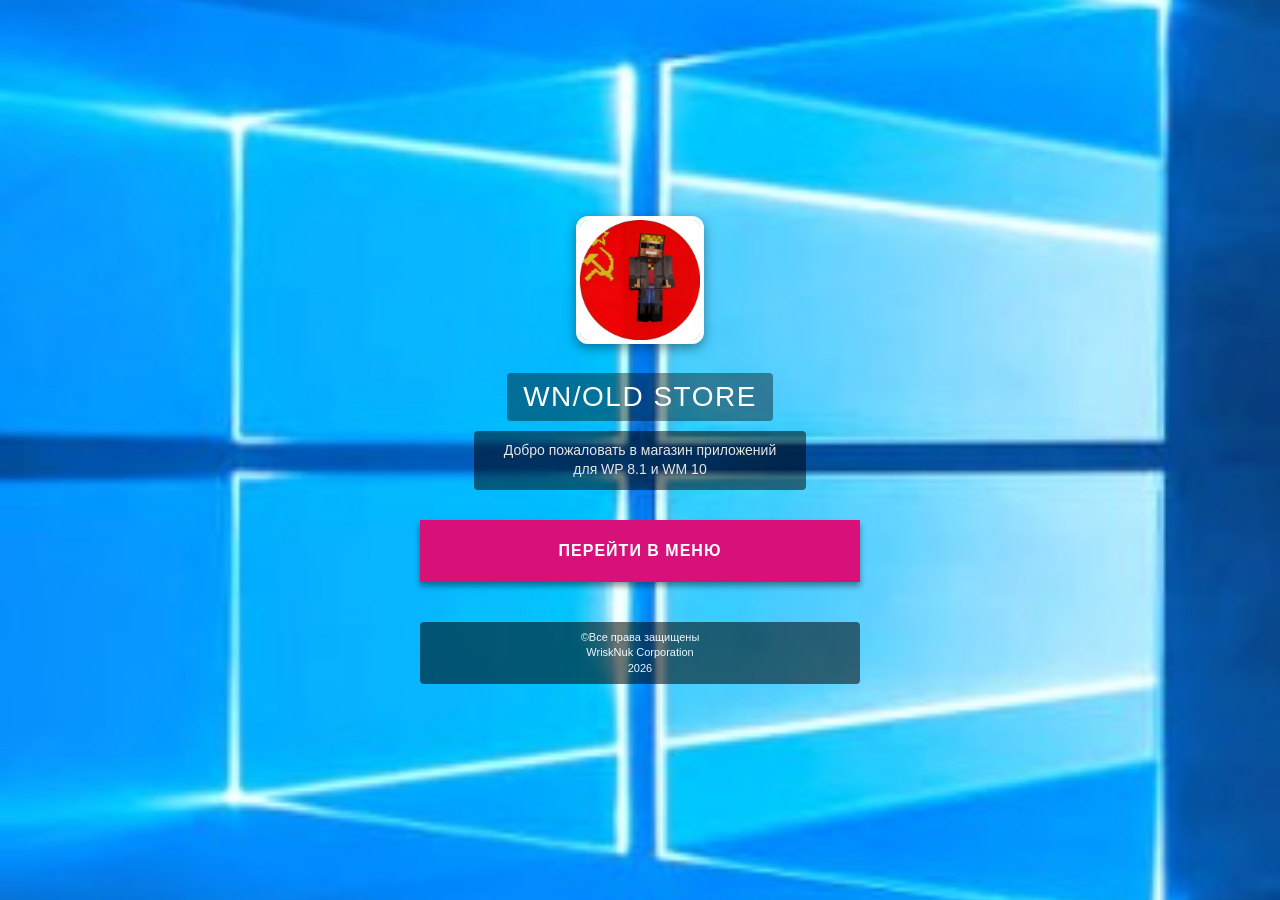
==== index.html @ e1ecfe65 "Update index.html" ====
<!DOCTYPE html>
<html lang="ru">
<head>
    <meta charset="UTF-8">
    <meta name="viewport" content="width=device-width, initial-scale=1.0, maximum-scale=1.0, user-scalable=no">
    <title>WN/OLD STORE — Добро пожаловать</title>
    <link rel="icon" type="image/png" href="avatar.png">
    <link rel="apple-touch-icon" href="avatar.png">
    <link rel="manifest" href="manifest.json">
    
    <style>
        body { 
            background-color: #0055a4;
            background-image: url('wp_bg.jpg'); 
            background-size: cover; 
            background-position: center; 
            background-attachment: fixed;
            color: #ffffff; 
            font-family: 'Segoe WP', 'Segoe UI', 'Segoe UI Symbol', sans-serif; 
            margin: 0;
            padding: 0;
            height: 100vh;
            display: flex;
            flex-direction: column;
            align-items: center;
            justify-content: center;
            box-sizing: border-box;
            overflow: hidden;
        }

        .content-wrap {
            width: 100%;
            max-width: 480px;
            text-align: center;
            padding: 40px 20px;
            box-sizing: border-box;
        }
        
        .avatar-wrapper {
            margin-bottom: 25px;
            display: inline-block;
        }

        .welcome-avatar {
            width: 120px; 
            height: 120px;
            border-radius: 12px;
            object-fit: cover;
            border: 4px solid #ffffff;
            box-shadow: 0 4px 12px rgba(0,0,0,0.4);
        }

        .header-group {
            margin-bottom: 30px;
        }

        .welcome-title {
            color: #ffffff; 
            font-size: 28px;
            font-weight: 300;
            margin: 0 0 10px 0;
            letter-spacing: 1.5px;
            text-transform: uppercase;
            background-color: rgba(0, 0, 0, 0.4);
            padding: 8px 16px;
            border-radius: 4px;
            display: inline-block;
        }

        .welcome-text {
            color: #e6e6e6;
            font-size: 14px;
            line-height: 1.4;
            margin: 0;
            max-width: 300px;
            margin: 0 auto;
            background-color: rgba(0, 0, 0, 0.5);
            padding: 10px 16px;
            border-radius: 4px;
        }

        .enter-btn {
            display: block;
            width: 100%;
            background-color: #d8107a;
            color: #ffffff;
            border: none;
            padding: 22px 0;
            font-size: 16px;
            font-weight: 600;
            cursor: pointer;
            text-decoration: none;
            text-transform: uppercase;
            letter-spacing: 1px;
            box-shadow: 0 4px 6px rgba(0,0,0,0.4); 
            transition: background-color 0.1s ease, transform 0.1s ease;
        }
        
        .enter-btn:active {
            background-color: #a00c5a;
            transform: scale(0.98);
        }

        .welcome-footer {
            margin-top: 40px;
            color: #ffffff; /* Белый цвет вместо серого для лучшей видимости */
            font-size: 11px;
            text-align: center;
            line-height: 1.4;
            opacity: 0.9;
            /* Полупрозрачная плашка под футером, чтобы текст читался на любом фоне */
            background-color: rgba(0, 0, 0, 0.6);
            padding: 8px 16px;
            border-radius: 4px;
            display: inline-block;
            width: 100%;
            box-sizing: border-box;
        }
    </style>
</head>
<body>

    <div class="content-wrap">
        <div class="avatar-wrapper">
            <img src="avatar.png" alt="Logo Large" class="welcome-avatar" onerror="this.style.display='none'">
        </div>

        <div class="header-group">
            <h1 class="welcome-title">WN/OLD STORE</h1>
            <p class="welcome-text">Добро пожаловать в магазин приложений для WP 8.1 и WM 10</p>
        </div>

        <a href="menu.html" class="enter-btn">Перейти в меню</a>

        <div class="welcome-footer">
            ©Все права защищены<br>
            WriskNuk Corporation<br>
            2026
        </div>
    </div>

    <script>
        if ('serviceWorker' in navigator) {
            window.addEventListener('load', function() {
                navigator.serviceWorker.register('sw.js').then(function(registration) {
                    console.log('ServiceWorker успешно зарегистрирован');
                }, function(err) {
                    console.log('Ошибка регистрации ServiceWorker: ', err);
                });
            });
        }
    </script>

</body>
</html>
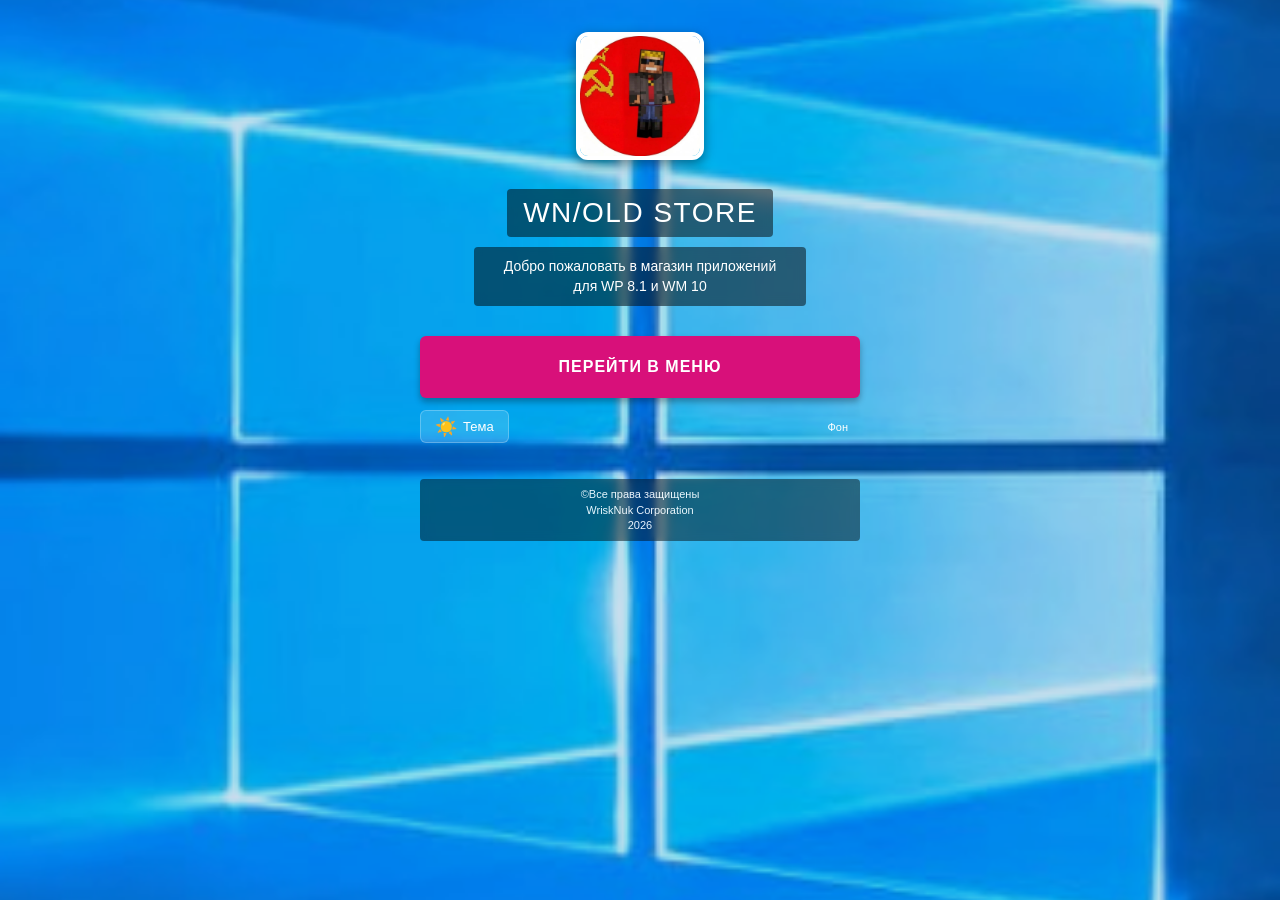
==== commit 8ed24fbe: "Update index.html" ====
--- a/index.html
+++ b/index.html
@@ -9,31 +9,62 @@
     <link rel="manifest" href="manifest.json">
     
     <style>
+        :root {
+            --bg-color: #0055a4;
+            --text-color: #ffffff;
+            --accent-btn: #d8107a;
+            --accent-btn-hover: #a00c5a;
+            --panel-bg: rgba(0, 0, 0, 0.5);
+            --panel-border: rgba(255, 255, 255, 0.2);
+        }
+
+        [data-theme="light"] {
+            --bg-color: #f0f4f8;
+            --text-color: #1a1a1d;
+            --accent-btn: #b00060;
+            --accent-btn-hover: #850048;
+            --panel-bg: rgba(255, 255, 255, 0.7);
+            --panel-border: rgba(0, 0, 0, 0.15);
+        }
+
         body { 
-            background-color: #0055a4;
+            background-color: var(--bg-color);
+            color: var(--text-color); 
+            font-family: 'Segoe WP', 'Segoe UI', 'Segoe UI Symbol', sans-serif; 
+            margin: 0;
+            padding: 0;
+            min-height: 100vh;
+            display: flex;
+            flex-direction: column;
+            align-items: center;
+            box-sizing: border-box;
+            overflow-x: hidden;
+            transition: background-color 0.3s ease;
+        }
+
+        /* Опционально: фон-картинка только если она реально есть */
+        .page-bg-image {
+            position: fixed;
+            top: 0; left: 0; right: 0; bottom: 0;
+            z-index: -1;
             background-image: url('wp_bg.jpg'); 
             background-size: cover; 
             background-position: center; 
             background-attachment: fixed;
-            color: #ffffff; 
-            font-family: 'Segoe WP', 'Segoe UI', 'Segoe UI Symbol', sans-serif; 
-            margin: 0;
-            padding: 0;
-            height: 100vh;
-            display: flex;
-            flex-direction: column;
-            align-items: center;
-            justify-content: center;
-            box-sizing: border-box;
-            overflow: hidden;
+            opacity: 0.8;
+        }
+        [data-theme="light"] .page-bg-image {
+            opacity: 0.6;
         }
 
         .content-wrap {
             width: 100%;
             max-width: 480px;
             text-align: center;
-            padding: 40px 20px;
+            padding: 32px 20px;
             box-sizing: border-box;
+            position: relative;
+            z-index: 1;
         }
         
         .avatar-wrapper {
@@ -46,7 +77,7 @@
             height: 120px;
             border-radius: 12px;
             object-fit: cover;
-            border: 4px solid #ffffff;
+            border: 4px solid var(--text-color);
             box-shadow: 0 4px 12px rgba(0,0,0,0.4);
         }
 
@@ -55,34 +86,36 @@
         }
 
         .welcome-title {
-            color: #ffffff; 
+            color: var(--text-color); 
             font-size: 28px;
             font-weight: 300;
             margin: 0 0 10px 0;
             letter-spacing: 1.5px;
             text-transform: uppercase;
-            background-color: rgba(0, 0, 0, 0.4);
+            background-color: var(--panel-bg);
             padding: 8px 16px;
             border-radius: 4px;
             display: inline-block;
+            backdrop-filter: blur(4px);
         }
 
         .welcome-text {
-            color: #e6e6e6;
+            color: rgba(var(--text-color), 0.9);
             font-size: 14px;
             line-height: 1.4;
             margin: 0;
             max-width: 300px;
             margin: 0 auto;
-            background-color: rgba(0, 0, 0, 0.5);
+            background-color: var(--panel-bg);
             padding: 10px 16px;
             border-radius: 4px;
+            backdrop-filter: blur(4px);
         }
 
         .enter-btn {
             display: block;
             width: 100%;
-            background-color: #d8107a;
+            background-color: var(--accent-btn);
             color: #ffffff;
             border: none;
             padding: 22px 0;
@@ -92,33 +125,97 @@
             text-decoration: none;
             text-transform: uppercase;
             letter-spacing: 1px;
-            box-shadow: 0 4px 6px rgba(0,0,0,0.4); 
-            transition: background-color 0.1s ease, transform 0.1s ease;
+            box-shadow: 0 4px 6px rgba(0,0,0,0.3); 
+            transition: background-color 0.1s ease, transform 0.1s ease, box-shadow 0.1s ease;
+            border-radius: 6px;
         }
         
         .enter-btn:active {
-            background-color: #a00c5a;
+            background-color: var(--accent-btn-hover);
             transform: scale(0.98);
+            box-shadow: 0 2px 4px rgba(0,0,0,0.3);
+        }
+
+        .controls-row {
+            display: flex;
+            justify-content: space-between;
+            align-items: center;
+            gap: 12px;
+            margin-top: 12px;
+            flex-wrap: wrap;
+        }
+
+        .theme-toggle-btn {
+            display: flex;
+            align-items: center;
+            gap: 6px;
+            background: rgba(255,255,255,0.15);
+            border: 1px solid rgba(255,255,255,0.25);
+            color: var(--text-color);
+            padding: 8px 14px;
+            cursor: pointer;
+            font-size: 13px;
+            border-radius: 6px;
+            transition: all 0.2s ease;
+        }
+        .theme-toggle-btn:hover {
+            background: rgba(255,255,255,0.25);
+            border-color: rgba(255,255,255,0.4);
+        }
+        [data-theme="light"] .theme-toggle-btn {
+            background: rgba(0,0,0,0.1);
+            border-color: rgba(0,0,0,0.2);
+        }
+        [data-theme="light"] .theme-toggle-btn:hover {
+            background: rgba(0,0,0,0.15);
+        }
+        .icon-box {
+            font-size: 18px;
+            line-height: 0;
+        }
+
+        .bg-toggle-btn {
+            display: flex;
+            align-items: center;
+            gap: 6px;
+            background: transparent;
+            border: 1px solid rgba(var(--text-color), 0.3);
+            color: var(--text-color);
+            padding: 6px 12px;
+            cursor: pointer;
+            font-size: 11px;
+            border-radius: 6px;
+            transition: all 0.2s ease;
+        }
+        .bg-toggle-btn:hover {
+            border-color: rgba(var(--text-color), 0.6);
+            background: rgba(var(--text-color), 0.08);
+        }
+        [data-theme="light"] .bg-toggle-btn:hover {
+            background: rgba(0,0,0,0.06);
         }
 
         .welcome-footer {
-            margin-top: 40px;
-            color: #ffffff; /* Белый цвет вместо серого для лучшей видимости */
+            margin-top: 36px;
+            color: var(--text-color);
             font-size: 11px;
             text-align: center;
             line-height: 1.4;
             opacity: 0.9;
-            /* Полупрозрачная плашка под футером, чтобы текст читался на любом фоне */
-            background-color: rgba(0, 0, 0, 0.6);
+            background-color: var(--panel-bg);
             padding: 8px 16px;
             border-radius: 4px;
             display: inline-block;
             width: 100%;
             box-sizing: border-box;
+            backdrop-filter: blur(4px);
         }
     </style>
 </head>
 <body>
+
+    <!-- Фон-картинка вынесен в отдельный блок, чтобы его можно было скрыть -->
+    <div class="page-bg-image"></div>
 
     <div class="content-wrap">
         <div class="avatar-wrapper">
@@ -131,6 +228,17 @@
         </div>
 
         <a href="menu.html" class="enter-btn">Перейти в меню</a>
+
+        <!-- Панель управления: тема и фон -->
+        <div class="controls-row">
+            <button class="theme-toggle-btn" id="themeToggle">
+                <span class="icon-box" id="themeIcon">🌙</span>
+                <span>Тема</span>
+            </button>
+            <button class="bg-toggle-btn" id="bgToggle">
+                <span>Фон</span>
+            </button>
+        </div>
 
         <div class="welcome-footer">
             ©Все права защищены<br>
@@ -140,6 +248,52 @@
     </div>
 
     <script>
+        // Инициализация темы
+        const currentTheme = localStorage.getItem('theme') || 'dark';
+        document.documentElement.setAttribute('data-theme', currentTheme);
+
+        const toggleBtn = document.getElementById('themeToggle');
+        const themeIcon = document.getElementById('themeIcon');
+        const bgToggle = document.getElementById('bgToggle');
+        const pageBg = document.querySelector('.page-bg-image');
+
+        function updateThemeButton() {
+            const isDark = document.documentElement.getAttribute('data-theme') === 'dark';
+            themeIcon.textContent = isDark ? '☀️' : '🌙';
+        }
+        updateThemeButton();
+
+        if (toggleBtn) {
+            toggleBtn.addEventListener('click', () => {
+                let theme = document.documentElement.getAttribute('data-theme');
+                let newTheme = theme === 'dark' ? 'light' : 'dark';
+                document.documentElement.setAttribute('data-theme', newTheme);
+                localStorage.setItem('theme', newTheme);
+                updateThemeButton();
+            });
+        }
+
+        // Переключатель фона
+        if (bgToggle && pageBg) {
+            let bgEnabled = localStorage.getItem('bgEnabled') !== 'false';
+            if (!bgEnabled) {
+                pageBg.style.opacity = '0';
+                bgToggle.innerHTML = '<span>Показать фон</span>';
+            }
+
+            bgToggle.addEventListener('click', () => {
+                bgEnabled = !bgEnabled;
+                localStorage.setItem('bgEnabled', bgEnabled);
+                if (bgEnabled) {
+                    pageBg.style.opacity = '0.8';
+                    bgToggle.innerHTML = '<span>Скрыть фон</span>';
+                } else {
+                    pageBg.style.opacity = '0';
+                    bgToggle.innerHTML = '<span>Показать фон</span>';
+                }
+            });
+        }
+
         if ('serviceWorker' in navigator) {
             window.addEventListener('load', function() {
                 navigator.serviceWorker.register('sw.js').then(function(registration) {
@@ -150,6 +304,5 @@
             });
         }
     </script>
-
 </body>
 </html>
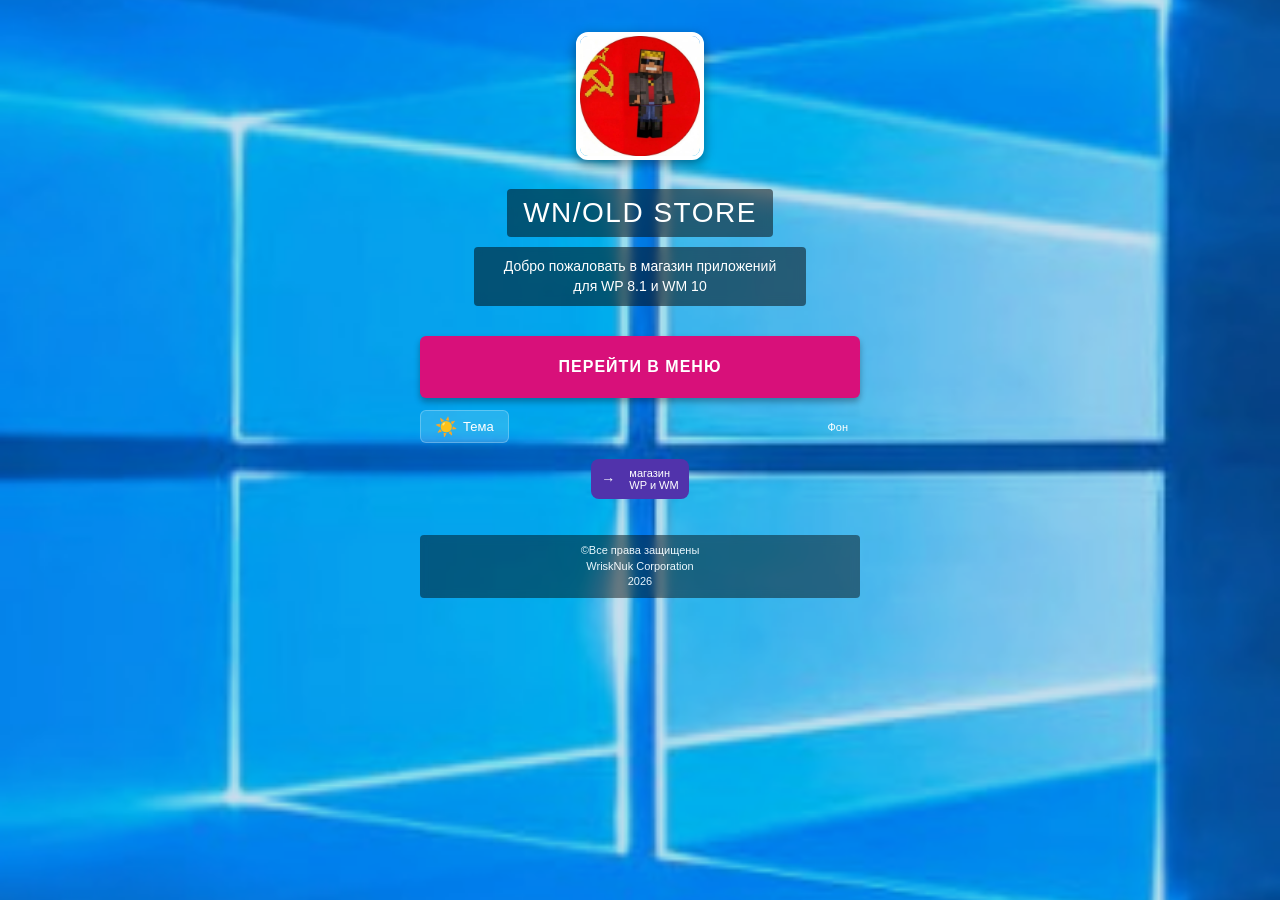
==== commit 73cc0da0: "Update index.html" ====
--- a/index.html
+++ b/index.html
@@ -14,6 +14,7 @@
             --text-color: #ffffff;
             --accent-btn: #d8107a;
             --accent-btn-hover: #a00c5a;
+            --win-purple: #5133ab;
             --panel-bg: rgba(0, 0, 0, 0.5);
             --panel-border: rgba(255, 255, 255, 0.2);
         }
@@ -23,6 +24,7 @@
             --text-color: #1a1a1d;
             --accent-btn: #b00060;
             --accent-btn-hover: #850048;
+            --win-purple: #6b44c7;
             --panel-bg: rgba(255, 255, 255, 0.7);
             --panel-border: rgba(0, 0, 0, 0.15);
         }
@@ -42,7 +44,6 @@
             transition: background-color 0.3s ease;
         }
 
-        /* Опционально: фон-картинка только если она реально есть */
         .page-bg-image {
             position: fixed;
             top: 0; left: 0; right: 0; bottom: 0;
@@ -112,6 +113,7 @@
             backdrop-filter: blur(4px);
         }
 
+        /* Большая кнопка «Перейти в меню» */
         .enter-btn {
             display: block;
             width: 100%;
@@ -126,16 +128,16 @@
             text-transform: uppercase;
             letter-spacing: 1px;
             box-shadow: 0 4px 6px rgba(0,0,0,0.3); 
-            transition: background-color 0.1s ease, transform 0.1s ease, box-shadow 0.1s ease;
+            transition: all 0.1s ease;
             border-radius: 6px;
         }
-        
         .enter-btn:active {
             background-color: var(--accent-btn-hover);
             transform: scale(0.98);
             box-shadow: 0 2px 4px rgba(0,0,0,0.3);
         }
 
+        /* Панель управления (тема + фон) */
         .controls-row {
             display: flex;
             justify-content: space-between;
@@ -193,6 +195,46 @@
         }
         [data-theme="light"] .bg-toggle-btn:hover {
             background: rgba(0,0,0,0.06);
+        }
+
+        /* МАЛЕНЬКАЯ КНОПКА МАГАЗИНА — как ты просил: маленькая, стрелочка, текст столбиком */
+        .mini-shop-btn {
+            display: inline-flex;
+            align-items: center;
+            justify-content: center;
+            background: var(--win-purple);
+            color: white;
+            border: none;
+            padding: 8px 10px;
+            border-radius: 8px;
+            font-size: 12px;
+            font-weight: 500;
+            cursor: pointer;
+            text-decoration: none;
+            transition: transform 0.1s ease, background-color 0.2s ease;
+            white-space: nowrap;
+            margin-top: 16px;
+        }
+        .mini-shop-btn:active {
+            transform: scale(0.96);
+        }
+        .mini-shop-btn:hover {
+            background: #6a46d0;
+        }
+        .shop-label {
+            display: block;
+            line-height: 1.1;
+            text-align: left;
+            margin-left: 8px;
+        }
+        .shop-line {
+            display: block;
+            font-size: 11px;
+        }
+        .shop-arrow {
+            font-size: 14px;
+            margin-right: 6px;
+            display: block;
         }
 
         .welcome-footer {
@@ -214,7 +256,6 @@
 </head>
 <body>
 
-    <!-- Фон-картинка вынесен в отдельный блок, чтобы его можно было скрыть -->
     <div class="page-bg-image"></div>
 
     <div class="content-wrap">
@@ -239,6 +280,15 @@
                 <span>Фон</span>
             </button>
         </div>
+
+        <!-- Маленькая кнопка магазина: стрелочка + текст столбиком -->
+        <a href="https://wrisknuk.github.io/wrisknuk_store/" class="mini-shop-btn" target="_blank">
+            <span class="shop-arrow">→</span>
+            <span class="shop-label">
+                <span class="shop-line">магазин</span>
+                <span class="shop-line">WP и WM</span>
+            </span>
+        </a>
 
         <div class="welcome-footer">
             ©Все права защищены<br>
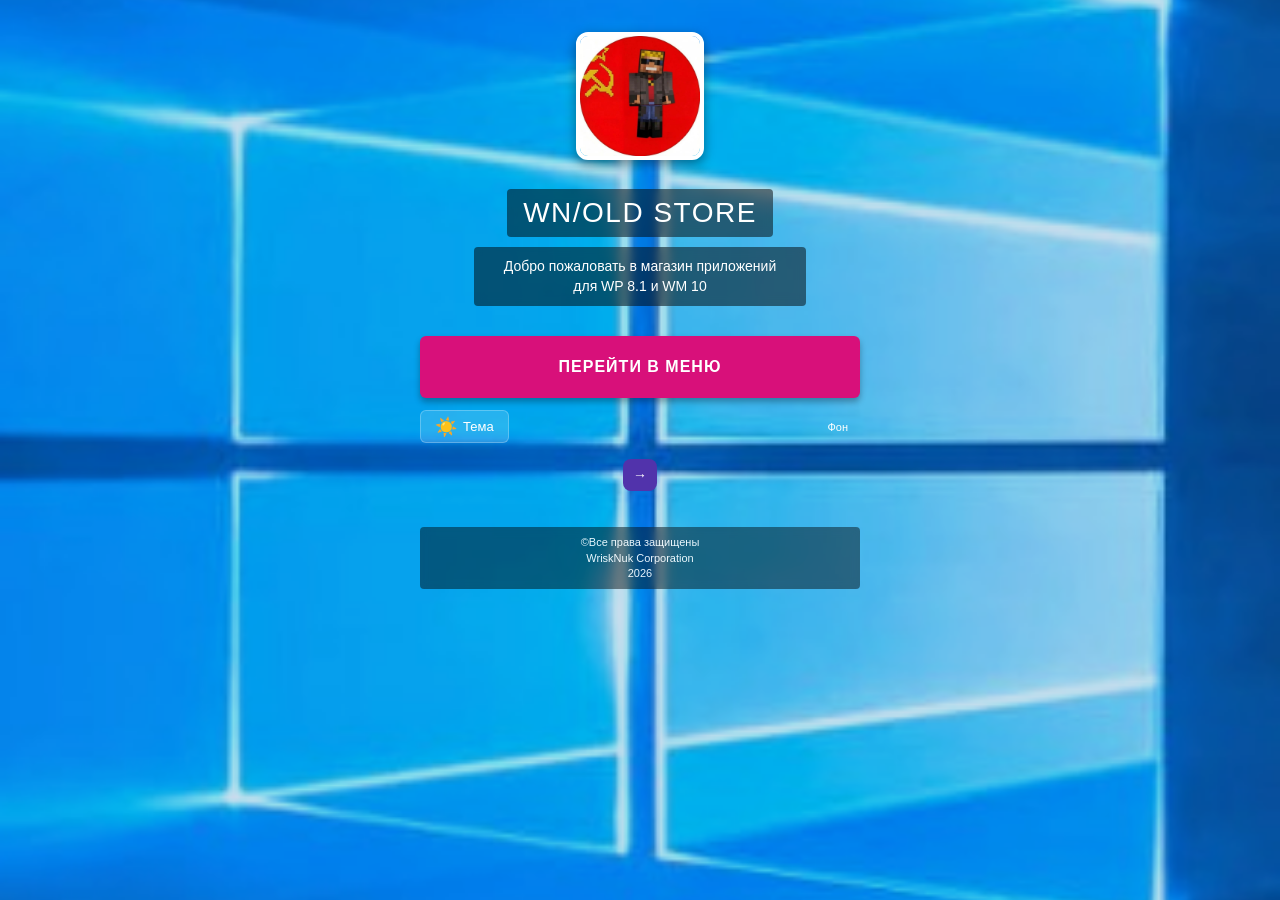
==== commit 3913a418: "Update index.html" ====
--- a/index.html
+++ b/index.html
@@ -113,7 +113,6 @@
             backdrop-filter: blur(4px);
         }
 
-        /* Большая кнопка «Перейти в меню» */
         .enter-btn {
             display: block;
             width: 100%;
@@ -137,7 +136,6 @@
             box-shadow: 0 2px 4px rgba(0,0,0,0.3);
         }
 
-        /* Панель управления (тема + фон) */
         .controls-row {
             display: flex;
             justify-content: space-between;
@@ -197,7 +195,7 @@
             background: rgba(0,0,0,0.06);
         }
 
-        /* МАЛЕНЬКАЯ КНОПКА МАГАЗИНА — как ты просил: маленькая, стрелочка, текст столбиком */
+        /* Кнопка магазина: только стрелочка, по центру */
         .mini-shop-btn {
             display: inline-flex;
             align-items: center;
@@ -213,7 +211,8 @@
             text-decoration: none;
             transition: transform 0.1s ease, background-color 0.2s ease;
             white-space: nowrap;
-            margin-top: 16px;
+            /* Центрирование: auto по бокам + небольшой отступ сверху */
+            margin: 16px auto 0; 
         }
         .mini-shop-btn:active {
             transform: scale(0.96);
@@ -221,19 +220,8 @@
         .mini-shop-btn:hover {
             background: #6a46d0;
         }
-        .shop-label {
-            display: block;
-            line-height: 1.1;
-            text-align: left;
-            margin-left: 8px;
-        }
-        .shop-line {
-            display: block;
-            font-size: 11px;
-        }
         .shop-arrow {
             font-size: 14px;
-            margin-right: 6px;
             display: block;
         }
 
@@ -270,7 +258,6 @@
 
         <a href="menu.html" class="enter-btn">Перейти в меню</a>
 
-        <!-- Панель управления: тема и фон -->
         <div class="controls-row">
             <button class="theme-toggle-btn" id="themeToggle">
                 <span class="icon-box" id="themeIcon">🌙</span>
@@ -281,13 +268,9 @@
             </button>
         </div>
 
-        <!-- Маленькая кнопка магазина: стрелочка + текст столбиком -->
+        <!-- Кнопка: только стрелочка, текст убран, центрирована -->
         <a href="https://wrisknuk.github.io/wrisknuk_store/" class="mini-shop-btn" target="_blank">
             <span class="shop-arrow">→</span>
-            <span class="shop-label">
-                <span class="shop-line">магазин</span>
-                <span class="shop-line">WP и WM</span>
-            </span>
         </a>
 
         <div class="welcome-footer">
@@ -298,7 +281,6 @@
     </div>
 
     <script>
-        // Инициализация темы
         const currentTheme = localStorage.getItem('theme') || 'dark';
         document.documentElement.setAttribute('data-theme', currentTheme);
 
@@ -323,7 +305,6 @@
             });
         }
 
-        // Переключатель фона
         if (bgToggle && pageBg) {
             let bgEnabled = localStorage.getItem('bgEnabled') !== 'false';
             if (!bgEnabled) {
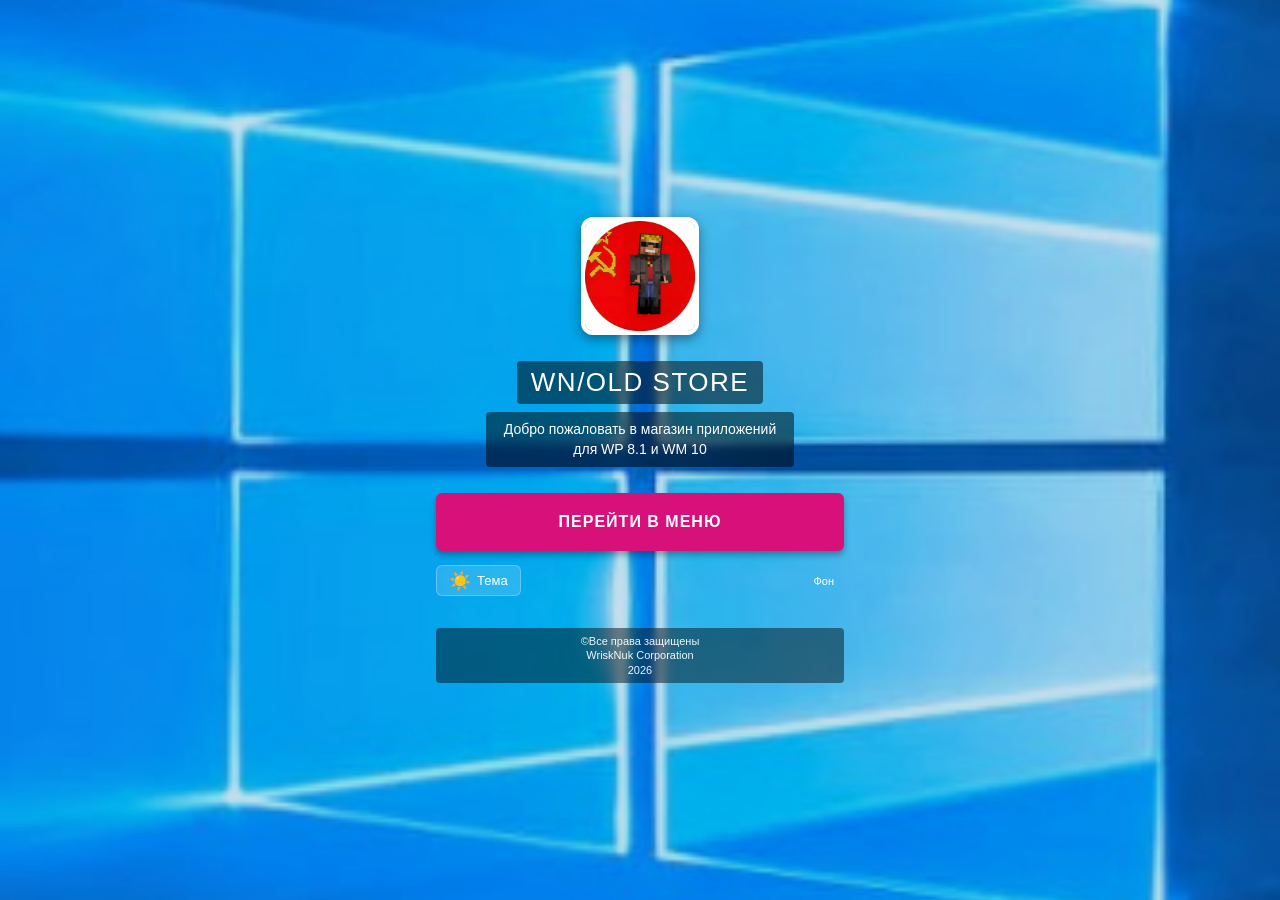
==== commit 388509b3: "Update index.html" ====
--- a/index.html
+++ b/index.html
@@ -14,7 +14,6 @@
             --text-color: #ffffff;
             --accent-btn: #d8107a;
             --accent-btn-hover: #a00c5a;
-            --win-purple: #5133ab;
             --panel-bg: rgba(0, 0, 0, 0.5);
             --panel-border: rgba(255, 255, 255, 0.2);
         }
@@ -24,7 +23,6 @@
             --text-color: #1a1a1d;
             --accent-btn: #b00060;
             --accent-btn-hover: #850048;
-            --win-purple: #6b44c7;
             --panel-bg: rgba(255, 255, 255, 0.7);
             --panel-border: rgba(0, 0, 0, 0.15);
         }
@@ -39,6 +37,7 @@
             display: flex;
             flex-direction: column;
             align-items: center;
+            justify-content: center; /* центрирует по вертикали, если контента мало */
             box-sizing: border-box;
             overflow-x: hidden;
             transition: background-color 0.3s ease;
@@ -60,22 +59,22 @@
 
         .content-wrap {
             width: 100%;
-            max-width: 480px;
+            max-width: 440px; /* чуть уже, чтобы было ближе к центру */
             text-align: center;
-            padding: 32px 20px;
+            padding: 28px 16px; /* уменьшенные боковые отступы */
             box-sizing: border-box;
             position: relative;
             z-index: 1;
         }
         
         .avatar-wrapper {
-            margin-bottom: 25px;
+            margin-bottom: 22px;
             display: inline-block;
         }
 
         .welcome-avatar {
-            width: 120px; 
-            height: 120px;
+            width: 110px; 
+            height: 110px;
             border-radius: 12px;
             object-fit: cover;
             border: 4px solid var(--text-color);
@@ -83,18 +82,18 @@
         }
 
         .header-group {
-            margin-bottom: 30px;
+            margin-bottom: 26px;
         }
 
         .welcome-title {
             color: var(--text-color); 
-            font-size: 28px;
+            font-size: 26px;
             font-weight: 300;
-            margin: 0 0 10px 0;
+            margin: 0 0 8px 0;
             letter-spacing: 1.5px;
             text-transform: uppercase;
             background-color: var(--panel-bg);
-            padding: 8px 16px;
+            padding: 6px 14px;
             border-radius: 4px;
             display: inline-block;
             backdrop-filter: blur(4px);
@@ -105,10 +104,10 @@
             font-size: 14px;
             line-height: 1.4;
             margin: 0;
-            max-width: 300px;
+            max-width: 280px;
             margin: 0 auto;
             background-color: var(--panel-bg);
-            padding: 10px 16px;
+            padding: 8px 14px;
             border-radius: 4px;
             backdrop-filter: blur(4px);
         }
@@ -119,7 +118,7 @@
             background-color: var(--accent-btn);
             color: #ffffff;
             border: none;
-            padding: 22px 0;
+            padding: 20px 0;
             font-size: 16px;
             font-weight: 600;
             cursor: pointer;
@@ -140,8 +139,8 @@
             display: flex;
             justify-content: space-between;
             align-items: center;
-            gap: 12px;
-            margin-top: 12px;
+            gap: 10px;
+            margin-top: 14px;
             flex-wrap: wrap;
         }
 
@@ -152,7 +151,7 @@
             background: rgba(255,255,255,0.15);
             border: 1px solid rgba(255,255,255,0.25);
             color: var(--text-color);
-            padding: 8px 14px;
+            padding: 7px 12px;
             cursor: pointer;
             font-size: 13px;
             border-radius: 6px;
@@ -181,7 +180,7 @@
             background: transparent;
             border: 1px solid rgba(var(--text-color), 0.3);
             color: var(--text-color);
-            padding: 6px 12px;
+            padding: 5px 10px;
             cursor: pointer;
             font-size: 11px;
             border-radius: 6px;
@@ -195,45 +194,15 @@
             background: rgba(0,0,0,0.06);
         }
 
-        /* Кнопка магазина: только стрелочка, по центру */
-        .mini-shop-btn {
-            display: inline-flex;
-            align-items: center;
-            justify-content: center;
-            background: var(--win-purple);
-            color: white;
-            border: none;
-            padding: 8px 10px;
-            border-radius: 8px;
-            font-size: 12px;
-            font-weight: 500;
-            cursor: pointer;
-            text-decoration: none;
-            transition: transform 0.1s ease, background-color 0.2s ease;
-            white-space: nowrap;
-            /* Центрирование: auto по бокам + небольшой отступ сверху */
-            margin: 16px auto 0; 
-        }
-        .mini-shop-btn:active {
-            transform: scale(0.96);
-        }
-        .mini-shop-btn:hover {
-            background: #6a46d0;
-        }
-        .shop-arrow {
-            font-size: 14px;
-            display: block;
-        }
-
         .welcome-footer {
-            margin-top: 36px;
+            margin-top: 32px;
             color: var(--text-color);
             font-size: 11px;
             text-align: center;
-            line-height: 1.4;
+            line-height: 1.3;
             opacity: 0.9;
             background-color: var(--panel-bg);
-            padding: 8px 16px;
+            padding: 6px 14px;
             border-radius: 4px;
             display: inline-block;
             width: 100%;
@@ -267,11 +236,6 @@
                 <span>Фон</span>
             </button>
         </div>
-
-        <!-- Кнопка: только стрелочка, текст убран, центрирована -->
-        <a href="https://wrisknuk.github.io/wrisknuk_store/" class="mini-shop-btn" target="_blank">
-            <span class="shop-arrow">→</span>
-        </a>
 
         <div class="welcome-footer">
             ©Все права защищены<br>
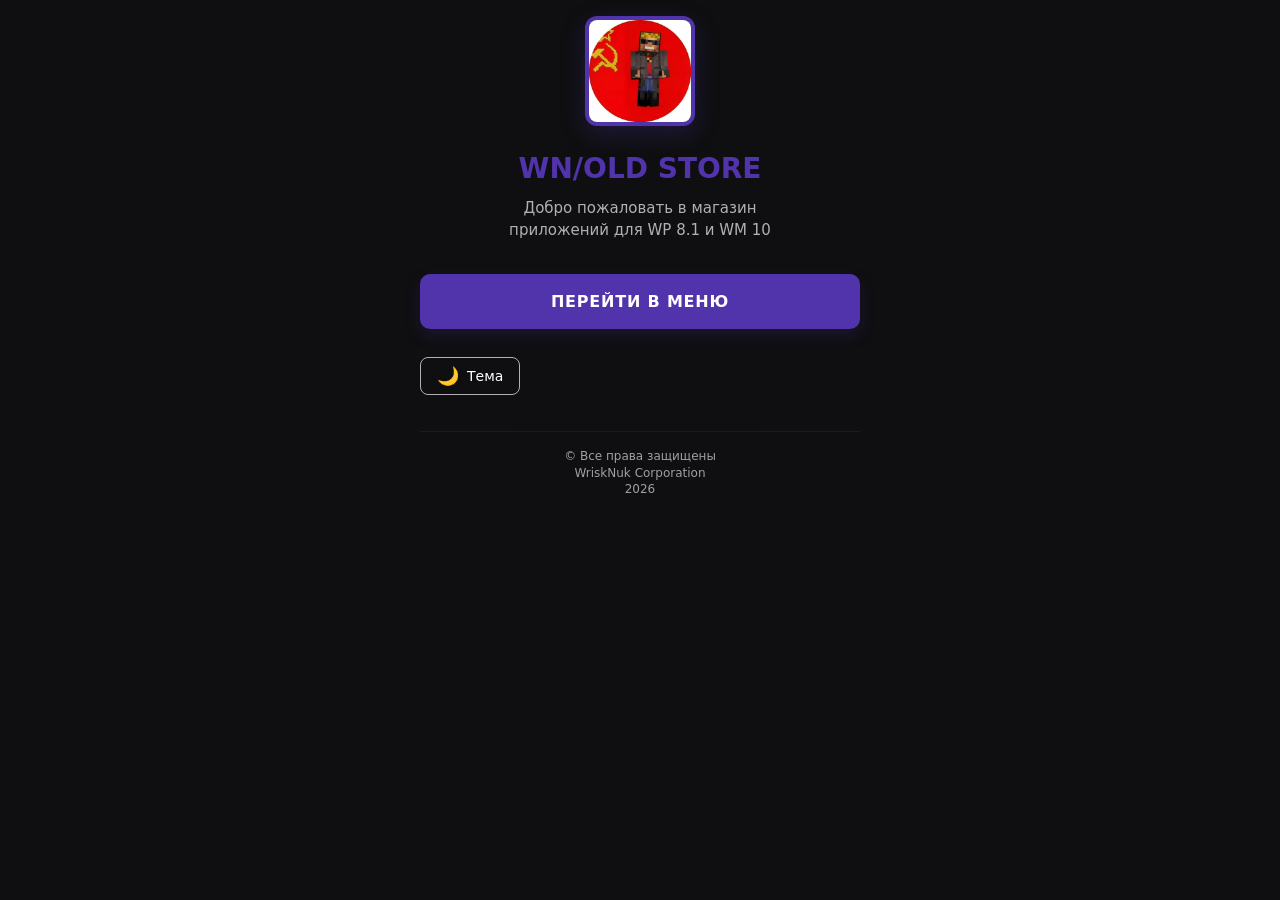
==== commit f6557188: "Update index.html" ====
--- a/index.html
+++ b/index.html
@@ -2,74 +2,49 @@
 <html lang="ru">
 <head>
     <meta charset="UTF-8">
-    <meta name="viewport" content="width=device-width, initial-scale=1.0, maximum-scale=1.0, user-scalable=no">
+    <meta name="viewport" content="width=device-width, initial-scale=1.0">
     <title>WN/OLD STORE — Добро пожаловать</title>
     <link rel="icon" type="image/png" href="avatar.png">
-    <link rel="apple-touch-icon" href="avatar.png">
-    <link rel="manifest" href="manifest.json">
-    
+
     <style>
         :root {
-            --bg-color: #0055a4;
+            --bg-color: #0f0f11;
             --text-color: #ffffff;
-            --accent-btn: #d8107a;
-            --accent-btn-hover: #a00c5a;
-            --panel-bg: rgba(0, 0, 0, 0.5);
-            --panel-border: rgba(255, 255, 255, 0.2);
+            --card-bg: #1a1a1d;
+            --sub-color: #b0b0b5;
+            --win-purple: #5133ab;
+            --hover-purple: #6b4bbf;
+        }
+        [data-theme="light"] {
+            --bg-color: #f5f7fa;
+            --text-color: #111114;
+            --card-bg: #ffffff;
+            --sub-color: #55555a;
+            --win-purple: #42298d;
+            --hover-purple: #583db6;
         }
 
-        [data-theme="light"] {
-            --bg-color: #f0f4f8;
-            --text-color: #1a1a1d;
-            --accent-btn: #b00060;
-            --accent-btn-hover: #850048;
-            --panel-bg: rgba(255, 255, 255, 0.7);
-            --panel-border: rgba(0, 0, 0, 0.15);
-        }
-
+        * { margin: 0; padding: 0; box-sizing: border-box; font-family: system-ui, -apple-system, Segoe UI, Roboto, Helvetica, Arial, sans-serif; }
+        
         body { 
-            background-color: var(--bg-color);
+            background-color: var(--bg-color); 
             color: var(--text-color); 
-            font-family: 'Segoe WP', 'Segoe UI', 'Segoe UI Symbol', sans-serif; 
-            margin: 0;
-            padding: 0;
+            padding: 16px; 
             min-height: 100vh;
             display: flex;
             flex-direction: column;
             align-items: center;
-            justify-content: center; /* центрирует по вертикали, если контента мало */
-            box-sizing: border-box;
-            overflow-x: hidden;
-            transition: background-color 0.3s ease;
+            transition: background 0.3s, color 0.3s; 
         }
 
-        .page-bg-image {
-            position: fixed;
-            top: 0; left: 0; right: 0; bottom: 0;
-            z-index: -1;
-            background-image: url('wp_bg.jpg'); 
-            background-size: cover; 
-            background-position: center; 
-            background-attachment: fixed;
-            opacity: 0.8;
-        }
-        [data-theme="light"] .page-bg-image {
-            opacity: 0.6;
+        .page-container {
+            max-width: 440px;
+            width: 100%;
+            text-align: center;
         }
 
-        .content-wrap {
-            width: 100%;
-            max-width: 440px; /* чуть уже, чтобы было ближе к центру */
-            text-align: center;
-            padding: 28px 16px; /* уменьшенные боковые отступы */
-            box-sizing: border-box;
-            position: relative;
-            z-index: 1;
-        }
-        
         .avatar-wrapper {
-            margin-bottom: 22px;
-            display: inline-block;
+            margin-bottom: 24px;
         }
 
         .welcome-avatar {
@@ -77,62 +52,53 @@
             height: 110px;
             border-radius: 12px;
             object-fit: cover;
-            border: 4px solid var(--text-color);
-            box-shadow: 0 4px 12px rgba(0,0,0,0.4);
+            border: 4px solid var(--win-purple);
+            box-shadow: 0 8px 24px rgba(81, 51, 171, 0.25);
         }
 
         .header-group {
-            margin-bottom: 26px;
+            margin-bottom: 32px;
         }
 
         .welcome-title {
-            color: var(--text-color); 
-            font-size: 26px;
-            font-weight: 300;
-            margin: 0 0 8px 0;
-            letter-spacing: 1.5px;
-            text-transform: uppercase;
-            background-color: var(--panel-bg);
-            padding: 6px 14px;
-            border-radius: 4px;
-            display: inline-block;
-            backdrop-filter: blur(4px);
+            color: var(--win-purple); 
+            font-size: 28px;
+            font-weight: 700;
+            margin: 0 0 12px 0;
+            line-height: 1.1;
         }
 
         .welcome-text {
-            color: rgba(var(--text-color), 0.9);
-            font-size: 14px;
-            line-height: 1.4;
-            margin: 0;
-            max-width: 280px;
+            color: var(--sub-color);
+            font-size: 15px;
+            line-height: 1.5;
+            max-width: 300px;
             margin: 0 auto;
-            background-color: var(--panel-bg);
-            padding: 8px 14px;
-            border-radius: 4px;
-            backdrop-filter: blur(4px);
         }
 
         .enter-btn {
             display: block;
             width: 100%;
-            background-color: var(--accent-btn);
-            color: #ffffff;
-            border: none;
-            padding: 20px 0;
+            background-color: var(--win-purple);
+            color: white;
+            text-decoration: none;
+            padding: 18px 0;
             font-size: 16px;
-            font-weight: 600;
+            font-weight: 700;
             cursor: pointer;
-            text-decoration: none;
             text-transform: uppercase;
-            letter-spacing: 1px;
-            box-shadow: 0 4px 6px rgba(0,0,0,0.3); 
-            transition: all 0.1s ease;
-            border-radius: 6px;
+            letter-spacing: 0.8px;
+            box-shadow: 0 6px 16px rgba(81, 51, 171, 0.2);
+            border-radius: 10px;
+            transition: all 0.2s ease;
+        }
+        .enter-btn:hover {
+            background-color: var(--hover-purple);
+            transform: translateY(-2px);
+            box-shadow: 0 10px 24px rgba(81, 51, 171, 0.3);
         }
         .enter-btn:active {
-            background-color: var(--accent-btn-hover);
             transform: scale(0.98);
-            box-shadow: 0 2px 4px rgba(0,0,0,0.3);
         }
 
         .controls-row {
@@ -140,84 +106,73 @@
             justify-content: space-between;
             align-items: center;
             gap: 10px;
-            margin-top: 14px;
+            margin-top: 28px;
             flex-wrap: wrap;
         }
 
         .theme-toggle-btn {
             display: flex;
             align-items: center;
-            gap: 6px;
-            background: rgba(255,255,255,0.15);
-            border: 1px solid rgba(255,255,255,0.25);
+            gap: 8px;
+            background: transparent;
+            border: 1px solid var(--sub-color);
             color: var(--text-color);
-            padding: 7px 12px;
+            padding: 10px 16px;
             cursor: pointer;
-            font-size: 13px;
-            border-radius: 6px;
+            font-size: 14px;
+            border-radius: 8px;
             transition: all 0.2s ease;
         }
         .theme-toggle-btn:hover {
-            background: rgba(255,255,255,0.25);
-            border-color: rgba(255,255,255,0.4);
+            border-color: var(--win-purple);
+            color: var(--win-purple);
+            background: rgba(81, 51, 171, 0.08);
         }
-        [data-theme="light"] .theme-toggle-btn {
-            background: rgba(0,0,0,0.1);
-            border-color: rgba(0,0,0,0.2);
-        }
-        [data-theme="light"] .theme-toggle-btn:hover {
-            background: rgba(0,0,0,0.15);
-        }
-        .icon-box {
-            font-size: 18px;
-            line-height: 0;
-        }
+        .icon-box { font-size: 18px; line-height: 0; }
 
-        .bg-toggle-btn {
-            display: flex;
-            align-items: center;
-            gap: 6px;
-            background: transparent;
-            border: 1px solid rgba(var(--text-color), 0.3);
-            color: var(--text-color);
-            padding: 5px 10px;
-            cursor: pointer;
-            font-size: 11px;
-            border-radius: 6px;
-            transition: all 0.2s ease;
-        }
-        .bg-toggle-btn:hover {
-            border-color: rgba(var(--text-color), 0.6);
-            background: rgba(var(--text-color), 0.08);
-        }
-        [data-theme="light"] .bg-toggle-btn:hover {
-            background: rgba(0,0,0,0.06);
-        }
-
-        .welcome-footer {
-            margin-top: 32px;
-            color: var(--text-color);
-            font-size: 11px;
+        .footer-block {
+            margin-top: 36px;
+            color: var(--sub-color);
+            font-size: 12px;
+            line-height: 1.4;
+            opacity: 0.9;
+            border-top: 1px solid rgba(255,255,255,0.06);
+            padding-top: 16px;
             text-align: center;
-            line-height: 1.3;
-            opacity: 0.9;
-            background-color: var(--panel-bg);
-            padding: 6px 14px;
-            border-radius: 4px;
-            display: inline-block;
-            width: 100%;
-            box-sizing: border-box;
-            backdrop-filter: blur(4px);
         }
     </style>
+
+    <script>
+        const currentTheme = localStorage.getItem('theme') || 'dark';
+        document.documentElement.setAttribute('data-theme', currentTheme);
+
+        function updateThemeButton() {
+            const isDark = document.documentElement.getAttribute('data-theme') === 'dark';
+            const toggleBtn = document.getElementById('themeToggle');
+            if (!toggleBtn) return;
+            const iconSpan = toggleBtn.querySelector('.icon-box');
+            iconSpan.textContent = isDark ? '☀️' : '🌙';
+        }
+        updateThemeButton();
+
+        document.addEventListener('DOMContentLoaded', () => {
+            const toggleBtn = document.getElementById('themeToggle');
+            if (toggleBtn) {
+                toggleBtn.addEventListener('click', () => {
+                    let theme = document.documentElement.getAttribute('data-theme');
+                    let newTheme = theme === 'dark' ? 'light' : 'dark';
+                    document.documentElement.setAttribute('data-theme', newTheme);
+                    localStorage.setItem('theme', newTheme);
+                    updateThemeButton();
+                });
+            }
+        });
+    </script>
 </head>
 <body>
-
-    <div class="page-bg-image"></div>
-
-    <div class="content-wrap">
+    <div class="page-container">
         <div class="avatar-wrapper">
-            <img src="avatar.png" alt="Logo Large" class="welcome-avatar" onerror="this.style.display='none'">
+            <img src="avatar.png" alt="Логотип магазина" class="welcome-avatar" onerror="this.style.display='none'">
         </div>
 
         <div class="header-group">
@@ -228,76 +183,17 @@
         <a href="menu.html" class="enter-btn">Перейти в меню</a>
 
         <div class="controls-row">
-            <button class="theme-toggle-btn" id="themeToggle">
-                <span class="icon-box" id="themeIcon">🌙</span>
+            <button class="theme-toggle-btn" id="themeToggle" aria-label="Переключить тему">
+                <span class="icon-box">🌙</span>
                 <span>Тема</span>
-            </button>
-            <button class="bg-toggle-btn" id="bgToggle">
-                <span>Фон</span>
             </button>
         </div>
 
-        <div class="welcome-footer">
-            ©Все права защищены<br>
+        <div class="footer-block">
+            © Все права защищены<br>
             WriskNuk Corporation<br>
             2026
         </div>
     </div>
-
-    <script>
-        const currentTheme = localStorage.getItem('theme') || 'dark';
-        document.documentElement.setAttribute('data-theme', currentTheme);
-
-        const toggleBtn = document.getElementById('themeToggle');
-        const themeIcon = document.getElementById('themeIcon');
-        const bgToggle = document.getElementById('bgToggle');
-        const pageBg = document.querySelector('.page-bg-image');
-
-        function updateThemeButton() {
-            const isDark = document.documentElement.getAttribute('data-theme') === 'dark';
-            themeIcon.textContent = isDark ? '☀️' : '🌙';
-        }
-        updateThemeButton();
-
-        if (toggleBtn) {
-            toggleBtn.addEventListener('click', () => {
-                let theme = document.documentElement.getAttribute('data-theme');
-                let newTheme = theme === 'dark' ? 'light' : 'dark';
-                document.documentElement.setAttribute('data-theme', newTheme);
-                localStorage.setItem('theme', newTheme);
-                updateThemeButton();
-            });
-        }
-
-        if (bgToggle && pageBg) {
-            let bgEnabled = localStorage.getItem('bgEnabled') !== 'false';
-            if (!bgEnabled) {
-                pageBg.style.opacity = '0';
-                bgToggle.innerHTML = '<span>Показать фон</span>';
-            }
-
-            bgToggle.addEventListener('click', () => {
-                bgEnabled = !bgEnabled;
-                localStorage.setItem('bgEnabled', bgEnabled);
-                if (bgEnabled) {
-                    pageBg.style.opacity = '0.8';
-                    bgToggle.innerHTML = '<span>Скрыть фон</span>';
-                } else {
-                    pageBg.style.opacity = '0';
-                    bgToggle.innerHTML = '<span>Показать фон</span>';
-                }
-            });
-        }
-
-        if ('serviceWorker' in navigator) {
-            window.addEventListener('load', function() {
-                navigator.serviceWorker.register('sw.js').then(function(registration) {
-                    console.log('ServiceWorker успешно зарегистрирован');
-                }, function(err) {
-                    console.log('Ошибка регистрации ServiceWorker: ', err);
-                });
-            });
-        }
-    </script>
 </body>
 </html>
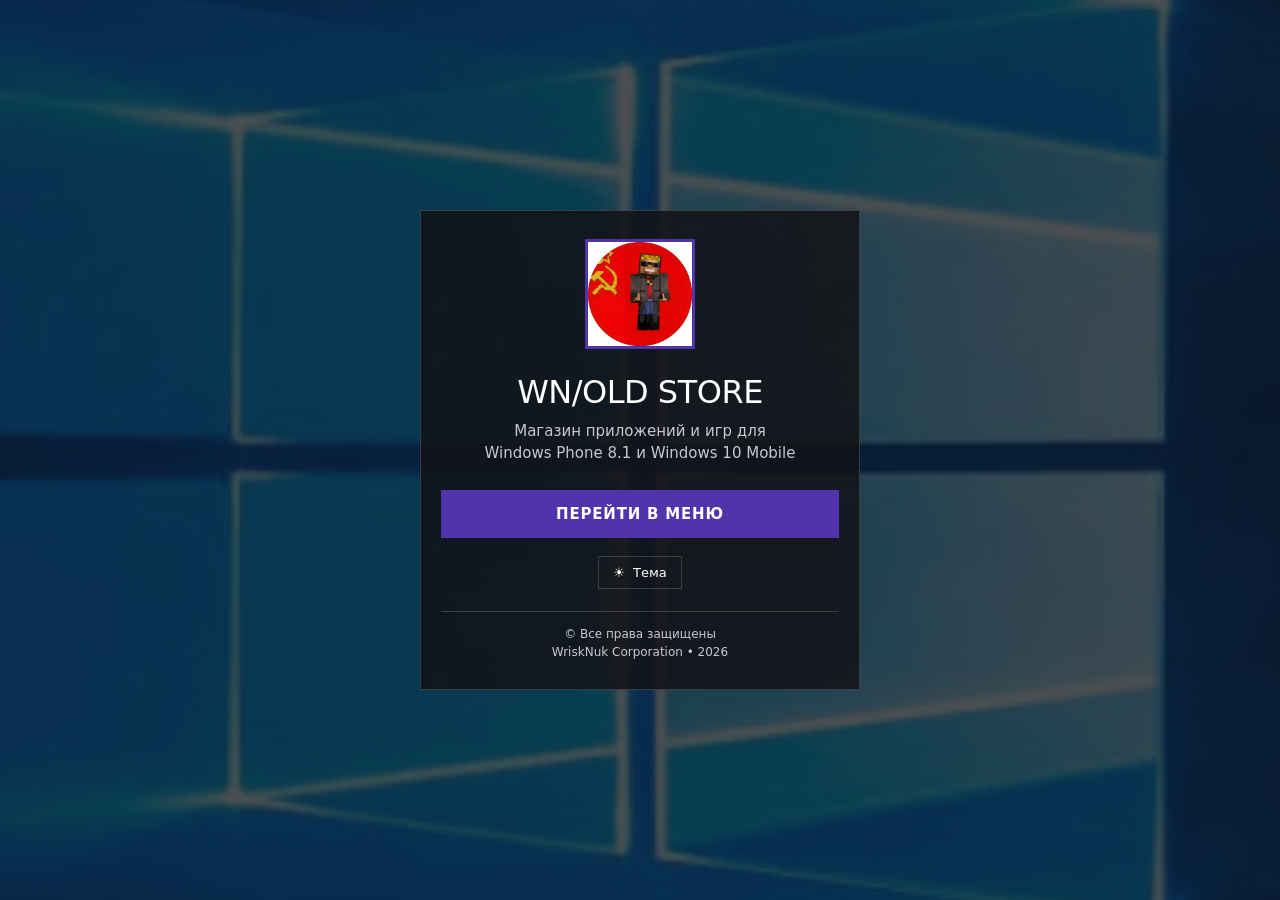
==== commit 34016430: "Update index.html" ====
--- a/index.html
+++ b/index.html
@@ -8,192 +8,166 @@
 
     <style>
         :root {
-            --bg-color: #0f0f11;
-            --text-color: #ffffff;
-            --card-bg: #1a1a1d;
-            --sub-color: #b0b0b5;
-            --win-purple: #5133ab;
-            --hover-purple: #6b4bbf;
+            --text: #ffffff;
+            --muted: #c8c8d0;
+            --accent: #5133ab;
+            --accent-hover: #6b4bbf;
+            --tile-bg: rgba(18, 18, 22, 0.84);
+            --border: rgba(255, 255, 255, 0.16);
+            --overlay: rgba(10, 10, 14, 0.72);
         }
         [data-theme="light"] {
-            --bg-color: #f5f7fa;
-            --text-color: #111114;
-            --card-bg: #ffffff;
-            --sub-color: #55555a;
-            --win-purple: #42298d;
-            --hover-purple: #583db6;
+            --text: #111114;
+            --muted: #45454d;
+            --accent: #42298d;
+            --accent-hover: #583db6;
+            --tile-bg: rgba(255, 255, 255, 0.88);
+            --border: rgba(0, 0, 0, 0.14);
+            --overlay: rgba(242, 244, 248, 0.78);
         }
 
-        * { margin: 0; padding: 0; box-sizing: border-box; font-family: system-ui, -apple-system, Segoe UI, Roboto, Helvetica, Arial, sans-serif; }
-        
-        body { 
-            background-color: var(--bg-color); 
-            color: var(--text-color); 
-            padding: 16px; 
+        * {
+            margin: 0;
+            padding: 0;
+            box-sizing: border-box;
+            font-family: "Segoe UI", system-ui, -apple-system, Roboto, Helvetica, Arial, sans-serif;
+        }
+
+        body {
             min-height: 100vh;
+            color: var(--text);
+            padding: 20px 16px;
             display: flex;
             flex-direction: column;
+            justify-content: center;
             align-items: center;
-            transition: background 0.3s, color 0.3s; 
+            background:
+                linear-gradient(var(--overlay), var(--overlay)),
+                url("wp_bg.jpg") center / cover no-repeat fixed;
         }
 
-        .page-container {
+        .page {
             max-width: 440px;
             width: 100%;
             text-align: center;
+            background: var(--tile-bg);
+            border: 1px solid var(--border);
+            padding: 28px 20px;
         }
 
-        .avatar-wrapper {
-            margin-bottom: 24px;
+        .avatar {
+            width: 110px;
+            height: 110px;
+            object-fit: cover;
+            border: 3px solid var(--accent);
+            display: inline-block;
+            margin-bottom: 20px;
         }
 
-        .welcome-avatar {
-            width: 110px; 
-            height: 110px;
-            border-radius: 12px;
-            object-fit: cover;
-            border: 4px solid var(--win-purple);
-            box-shadow: 0 8px 24px rgba(81, 51, 171, 0.25);
+        .title {
+            font-size: 32px;
+            font-weight: 300;
+            letter-spacing: -0.5px;
+            margin-bottom: 10px;
         }
 
-        .header-group {
-            margin-bottom: 32px;
-        }
-
-        .welcome-title {
-            color: var(--win-purple); 
-            font-size: 28px;
-            font-weight: 700;
-            margin: 0 0 12px 0;
-            line-height: 1.1;
-        }
-
-        .welcome-text {
-            color: var(--sub-color);
+        .subtitle {
+            color: var(--muted);
             font-size: 15px;
-            line-height: 1.5;
-            max-width: 300px;
-            margin: 0 auto;
+            line-height: 1.45;
+            max-width: 320px;
+            margin: 0 auto 26px;
         }
 
         .enter-btn {
             display: block;
             width: 100%;
-            background-color: var(--win-purple);
-            color: white;
+            background: var(--accent);
+            color: #ffffff;
             text-decoration: none;
-            padding: 18px 0;
-            font-size: 16px;
-            font-weight: 700;
-            cursor: pointer;
+            padding: 15px 0;
+            font-size: 15px;
+            font-weight: 600;
             text-transform: uppercase;
             letter-spacing: 0.8px;
-            box-shadow: 0 6px 16px rgba(81, 51, 171, 0.2);
-            border-radius: 10px;
-            transition: all 0.2s ease;
+            transition: background 0.15s ease, transform 0.1s ease;
         }
-        .enter-btn:hover {
-            background-color: var(--hover-purple);
-            transform: translateY(-2px);
-            box-shadow: 0 10px 24px rgba(81, 51, 171, 0.3);
-        }
-        .enter-btn:active {
-            transform: scale(0.98);
+        .enter-btn:hover { background: var(--accent-hover); }
+        .enter-btn:active { transform: scale(0.99); }
+
+        .controls {
+            margin-top: 18px;
+            display: flex;
+            justify-content: center;
         }
 
-        .controls-row {
-            display: flex;
-            justify-content: space-between;
-            align-items: center;
-            gap: 10px;
-            margin-top: 28px;
-            flex-wrap: wrap;
-        }
-
-        .theme-toggle-btn {
-            display: flex;
+        .theme-btn {
+            display: inline-flex;
             align-items: center;
             gap: 8px;
             background: transparent;
-            border: 1px solid var(--sub-color);
-            color: var(--text-color);
-            padding: 10px 16px;
+            border: 1px solid var(--border);
+            color: var(--text);
+            padding: 8px 14px;
+            font-size: 13px;
             cursor: pointer;
-            font-size: 14px;
-            border-radius: 8px;
-            transition: all 0.2s ease;
         }
-        .theme-toggle-btn:hover {
-            border-color: var(--win-purple);
-            color: var(--win-purple);
-            background: rgba(81, 51, 171, 0.08);
+        .theme-btn:hover {
+            border-color: var(--accent);
+            color: var(--accent);
         }
-        .icon-box { font-size: 18px; line-height: 0; }
 
-        .footer-block {
-            margin-top: 36px;
-            color: var(--sub-color);
+        .footer {
+            margin-top: 22px;
+            padding-top: 14px;
+            border-top: 1px solid var(--border);
+            color: var(--muted);
             font-size: 12px;
-            line-height: 1.4;
-            opacity: 0.9;
-            border-top: 1px solid rgba(255,255,255,0.06);
-            padding-top: 16px;
-            text-align: center;
+            line-height: 1.45;
         }
     </style>
 
     <script>
-        const currentTheme = localStorage.getItem('theme') || 'dark';
-        document.documentElement.setAttribute('data-theme', currentTheme);
+        const savedTheme = localStorage.getItem('theme') || 'dark';
+        document.documentElement.setAttribute('data-theme', savedTheme);
 
-        function updateThemeButton() {
+        function syncThemeBtn() {
             const isDark = document.documentElement.getAttribute('data-theme') === 'dark';
-            const toggleBtn = document.getElementById('themeToggle');
-            if (!toggleBtn) return;
-            const iconSpan = toggleBtn.querySelector('.icon-box');
-            iconSpan.textContent = isDark ? '☀️' : '🌙';
+            const icon = document.querySelector('#themeToggle .icon');
+            if (icon) icon.textContent = isDark ? '☀️' : '🌙';
         }
-        updateThemeButton();
 
         document.addEventListener('DOMContentLoaded', () => {
-            const toggleBtn = document.getElementById('themeToggle');
-            if (toggleBtn) {
-                toggleBtn.addEventListener('click', () => {
-                    let theme = document.documentElement.getAttribute('data-theme');
-                    let newTheme = theme === 'dark' ? 'light' : 'dark';
-                    document.documentElement.setAttribute('data-theme', newTheme);
-                    localStorage.setItem('theme', newTheme);
-                    updateThemeButton();
-                });
-            }
+            syncThemeBtn();
+            document.getElementById('themeToggle')?.addEventListener('click', () => {
+                const next = document.documentElement.getAttribute('data-theme') === 'dark' ? 'light' : 'dark';
+                document.documentElement.setAttribute('data-theme', next);
+                localStorage.setItem('theme', next);
+                syncThemeBtn();
+            });
         });
     </script>
 </head>
 <body>
-    <div class="page-container">
-        <div class="avatar-wrapper">
-            <img src="avatar.png" alt="Логотип магазина" class="welcome-avatar" onerror="this.style.display='none'">
-        </div>
+    <main class="page">
+        <img src="avatar.png" alt="Аватар WN/OLD STORE" class="avatar" onerror="this.style.display='none'">
 
-        <div class="header-group">
-            <h1 class="welcome-title">WN/OLD STORE</h1>
-            <p class="welcome-text">Добро пожаловать в магазин приложений для WP 8.1 и WM 10</p>
-        </div>
+        <h1 class="title">WN/OLD STORE</h1>
+        <p class="subtitle">Магазин приложений и игр для Windows Phone 8.1 и Windows 10 Mobile</p>
 
         <a href="menu.html" class="enter-btn">Перейти в меню</a>
 
-        <div class="controls-row">
-            <button class="theme-toggle-btn" id="themeToggle" aria-label="Переключить тему">
-                <span class="icon-box">🌙</span>
+        <div class="controls">
+            <button class="theme-btn" id="themeToggle" type="button">
+                <span class="icon">🌙</span>
                 <span>Тема</span>
             </button>
         </div>
 
-        <div class="footer-block">
+        <footer class="footer">
             © Все права защищены<br>
-            WriskNuk Corporation<br>
-            2026
-        </div>
-    </div>
+            WriskNuk Corporation • 2026
+        </footer>
+    </main>
 </body>
-</html>
+</html>
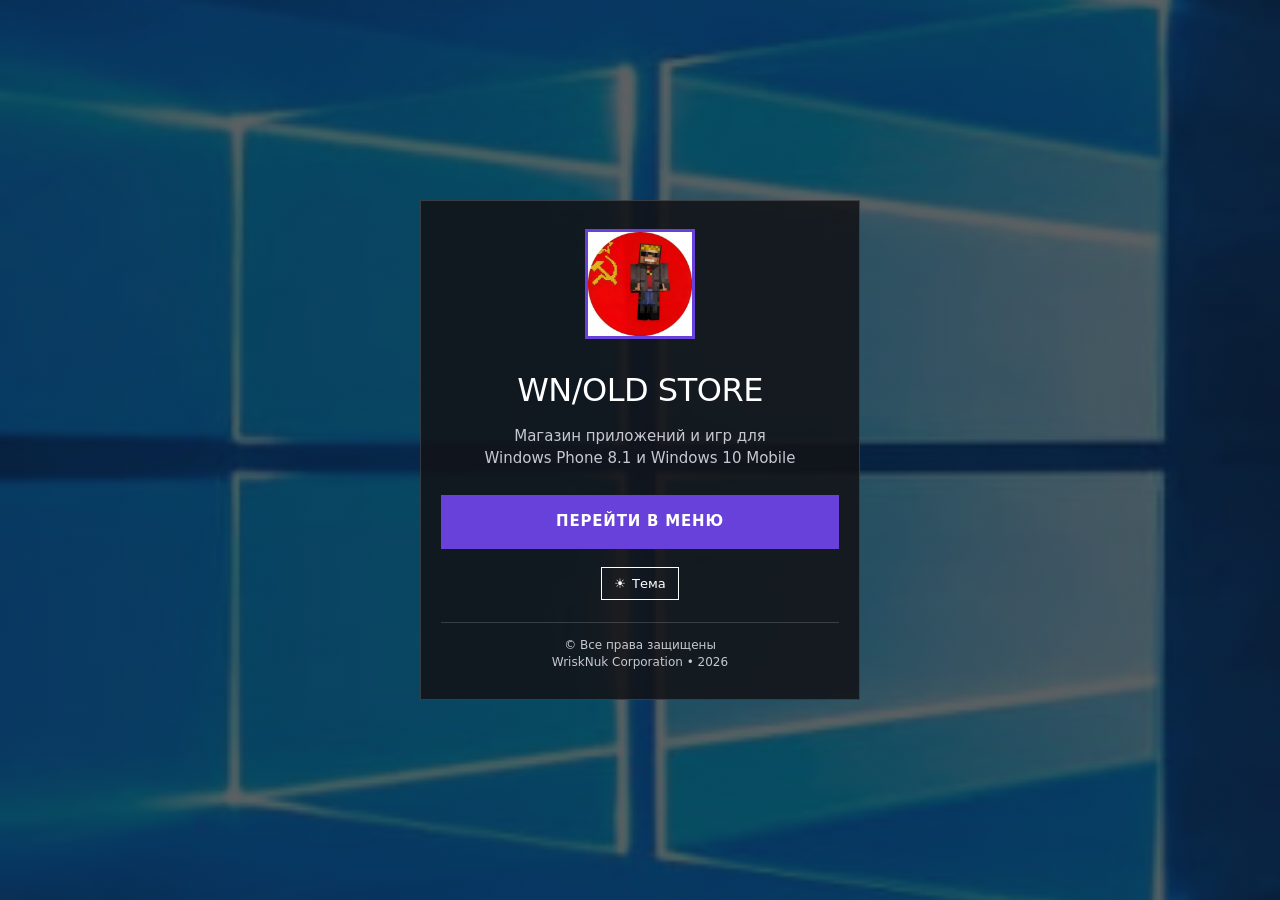
==== commit d2b2fd7c: "Update index.html" ====
--- a/index.html
+++ b/index.html
@@ -5,127 +5,7 @@
     <meta name="viewport" content="width=device-width, initial-scale=1.0">
     <title>WN/OLD STORE — Добро пожаловать</title>
     <link rel="icon" type="image/png" href="avatar.png">
-
-    <style>
-        :root {
-            --text: #ffffff;
-            --muted: #c8c8d0;
-            --accent: #5133ab;
-            --accent-hover: #6b4bbf;
-            --tile-bg: rgba(18, 18, 22, 0.84);
-            --border: rgba(255, 255, 255, 0.16);
-            --overlay: rgba(10, 10, 14, 0.72);
-        }
-        [data-theme="light"] {
-            --text: #111114;
-            --muted: #45454d;
-            --accent: #42298d;
-            --accent-hover: #583db6;
-            --tile-bg: rgba(255, 255, 255, 0.88);
-            --border: rgba(0, 0, 0, 0.14);
-            --overlay: rgba(242, 244, 248, 0.78);
-        }
-
-        * {
-            margin: 0;
-            padding: 0;
-            box-sizing: border-box;
-            font-family: "Segoe UI", system-ui, -apple-system, Roboto, Helvetica, Arial, sans-serif;
-        }
-
-        body {
-            min-height: 100vh;
-            color: var(--text);
-            padding: 20px 16px;
-            display: flex;
-            flex-direction: column;
-            justify-content: center;
-            align-items: center;
-            background:
-                linear-gradient(var(--overlay), var(--overlay)),
-                url("wp_bg.jpg") center / cover no-repeat fixed;
-        }
-
-        .page {
-            max-width: 440px;
-            width: 100%;
-            text-align: center;
-            background: var(--tile-bg);
-            border: 1px solid var(--border);
-            padding: 28px 20px;
-        }
-
-        .avatar {
-            width: 110px;
-            height: 110px;
-            object-fit: cover;
-            border: 3px solid var(--accent);
-            display: inline-block;
-            margin-bottom: 20px;
-        }
-
-        .title {
-            font-size: 32px;
-            font-weight: 300;
-            letter-spacing: -0.5px;
-            margin-bottom: 10px;
-        }
-
-        .subtitle {
-            color: var(--muted);
-            font-size: 15px;
-            line-height: 1.45;
-            max-width: 320px;
-            margin: 0 auto 26px;
-        }
-
-        .enter-btn {
-            display: block;
-            width: 100%;
-            background: var(--accent);
-            color: #ffffff;
-            text-decoration: none;
-            padding: 15px 0;
-            font-size: 15px;
-            font-weight: 600;
-            text-transform: uppercase;
-            letter-spacing: 0.8px;
-            transition: background 0.15s ease, transform 0.1s ease;
-        }
-        .enter-btn:hover { background: var(--accent-hover); }
-        .enter-btn:active { transform: scale(0.99); }
-
-        .controls {
-            margin-top: 18px;
-            display: flex;
-            justify-content: center;
-        }
-
-        .theme-btn {
-            display: inline-flex;
-            align-items: center;
-            gap: 8px;
-            background: transparent;
-            border: 1px solid var(--border);
-            color: var(--text);
-            padding: 8px 14px;
-            font-size: 13px;
-            cursor: pointer;
-        }
-        .theme-btn:hover {
-            border-color: var(--accent);
-            color: var(--accent);
-        }
-
-        .footer {
-            margin-top: 22px;
-            padding-top: 14px;
-            border-top: 1px solid var(--border);
-            color: var(--muted);
-            font-size: 12px;
-            line-height: 1.45;
-        }
-    </style>
+    <link rel="stylesheet" href="style.css">
 
     <script>
         const savedTheme = localStorage.getItem('theme') || 'dark';
@@ -148,12 +28,12 @@
         });
     </script>
 </head>
-<body>
-    <main class="page">
-        <img src="avatar.png" alt="Аватар WN/OLD STORE" class="avatar" onerror="this.style.display='none'">
+<body class="welcome-page">
+    <main class="welcome-card">
+        <img src="avatar.png" alt="Аватар WN/OLD STORE" class="welcome-avatar" onerror="this.style.display='none'">
 
-        <h1 class="title">WN/OLD STORE</h1>
-        <p class="subtitle">Магазин приложений и игр для Windows Phone 8.1 и Windows 10 Mobile</p>
+        <h1 class="welcome-title">WN/OLD STORE</h1>
+        <p class="welcome-subtitle">Магазин приложений и игр для Windows Phone 8.1 и Windows 10 Mobile</p>
 
         <a href="menu.html" class="enter-btn">Перейти в меню</a>
 
@@ -164,10 +44,10 @@
             </button>
         </div>
 
-        <footer class="footer">
+        <footer class="welcome-footer">
             © Все права защищены<br>
             WriskNuk Corporation • 2026
         </footer>
     </main>
 </body>
-</html>+</html>
--- a/style.css
+++ b/style.css
@@ -0,0 +1,544 @@
+:root {
+    --text: #ffffff;
+    --muted: rgba(255, 255, 255, 0.84);
+    --header-muted: #c8c8d0;
+    --accent: rgba(81, 51, 171, 0.78);
+    --accent-hover: rgba(103, 65, 217, 0.9);
+    --solid-accent: #6741d9;
+    --panel-bg: rgba(18, 18, 22, 0.86);
+    --sheet-bg: rgba(12, 12, 16, 0.96);
+    --border: rgba(255, 255, 255, 0.18);
+    --overlay: rgba(10, 10, 14, 0.65);
+}
+
+[data-theme="light"] {
+    --text: #ffffff;
+    --muted: rgba(255, 255, 255, 0.88);
+    --header-muted: #45454d;
+    --accent: rgba(81, 51, 171, 0.74);
+    --accent-hover: rgba(66, 41, 141, 0.88);
+    --solid-accent: #5133ab;
+    --panel-bg: rgba(255, 255, 255, 0.9);
+    --sheet-bg: rgba(244, 246, 250, 0.97);
+    --border: rgba(255, 255, 255, 0.24);
+    --overlay: rgba(242, 244, 248, 0.65);
+}
+
+* {
+    margin: 0;
+    padding: 0;
+    box-sizing: border-box;
+    font-family: "Segoe UI", system-ui, -apple-system, Roboto, Helvetica, Arial, sans-serif;
+}
+
+body {
+    min-height: 100vh;
+    color: var(--text);
+    padding: 16px;
+    line-height: 1.55;
+    background:
+        linear-gradient(var(--overlay), var(--overlay)),
+        url("wp_bg.jpg") center / cover no-repeat fixed;
+}
+
+body.modal-open {
+    overflow: hidden;
+}
+
+body.welcome-page {
+    padding: 20px 16px;
+    display: flex;
+    flex-direction: column;
+    justify-content: center;
+    align-items: center;
+}
+
+.page {
+    max-width: 720px;
+    margin: 0 auto;
+}
+
+.welcome-card {
+    max-width: 440px;
+    width: 100%;
+    text-align: center;
+    background: var(--panel-bg);
+    color: #ffffff;
+    border: 1px solid rgba(255, 255, 255, 0.16);
+    padding: 28px 20px;
+}
+
+[data-theme="light"] .welcome-card {
+    color: #111114;
+    border-color: rgba(0, 0, 0, 0.14);
+}
+
+.welcome-avatar {
+    width: 110px;
+    height: 110px;
+    object-fit: cover;
+    border: 3px solid var(--solid-accent);
+    display: inline-block;
+    margin-bottom: 20px;
+}
+
+.welcome-title {
+    font-size: 32px;
+    font-weight: 300;
+    letter-spacing: -0.5px;
+    margin-bottom: 10px;
+}
+
+.welcome-subtitle {
+    color: var(--header-muted);
+    font-size: 15px;
+    line-height: 1.45;
+    max-width: 320px;
+    margin: 0 auto 26px;
+}
+
+.enter-btn {
+    display: block;
+    width: 100%;
+    background: var(--solid-accent);
+    color: #ffffff;
+    text-decoration: none;
+    padding: 15px 0;
+    font-size: 15px;
+    font-weight: 600;
+    text-transform: uppercase;
+    letter-spacing: 0.8px;
+    transition: background 0.15s ease, transform 0.1s ease;
+}
+
+.enter-btn:hover {
+    background: var(--accent-hover);
+}
+
+.enter-btn:active {
+    transform: scale(0.99);
+}
+
+.controls {
+    margin-top: 18px;
+    display: flex;
+    justify-content: center;
+}
+
+.welcome-footer {
+    margin-top: 22px;
+    padding-top: 14px;
+    border-top: 1px solid rgba(255, 255, 255, 0.16);
+    color: var(--header-muted);
+    font-size: 12px;
+    line-height: 1.45;
+}
+
+[data-theme="light"] .welcome-footer {
+    border-top-color: rgba(0, 0, 0, 0.14);
+}
+
+.topbar {
+    display: flex;
+    justify-content: space-between;
+    align-items: center;
+    gap: 10px;
+    background: var(--panel-bg);
+    color: #ffffff;
+    border: 1px solid rgba(255, 255, 255, 0.16);
+    padding: 10px 14px;
+    margin-bottom: 18px;
+}
+
+[data-theme="light"] .topbar {
+    color: #111114;
+    border-color: rgba(0, 0, 0, 0.14);
+}
+
+.topbar-left {
+    display: flex;
+    align-items: center;
+    gap: 12px;
+    min-width: 0;
+}
+
+.brand {
+    display: flex;
+    align-items: center;
+    gap: 10px;
+    text-decoration: none;
+    color: inherit;
+}
+
+.brand-avatar {
+    width: 42px;
+    height: 42px;
+    object-fit: cover;
+    border: 2px solid var(--solid-accent);
+    flex-shrink: 0;
+}
+
+.brand-name {
+    font-size: 18px;
+    font-weight: 600;
+    line-height: 1.1;
+}
+
+.brand-sub {
+    font-size: 12px;
+    color: var(--header-muted);
+}
+
+.social-links {
+    display: inline-flex;
+    align-items: center;
+    gap: 6px;
+}
+
+.social-icon-link {
+    display: inline-flex;
+    align-items: center;
+    justify-content: center;
+    width: 26px;
+    height: 26px;
+    color: inherit;
+    text-decoration: none;
+    opacity: 0.85;
+    transition: opacity 0.15s ease, color 0.15s ease, transform 0.1s ease;
+}
+
+.social-icon-link:hover {
+    opacity: 1;
+    color: var(--solid-accent);
+}
+
+.social-icon-link:active {
+    transform: scale(0.94);
+}
+
+.social-icon-link svg {
+    width: 15px;
+    height: 15px;
+    fill: currentColor;
+    display: block;
+}
+
+.theme-btn,
+.return-menu-btn {
+    display: inline-flex;
+    align-items: center;
+    justify-content: center;
+    gap: 6px;
+    font-size: 13px;
+    cursor: pointer;
+    text-decoration: none;
+}
+
+.theme-btn {
+    background: transparent;
+    border: 1px solid currentColor;
+    color: inherit;
+    padding: 8px 12px;
+    flex-shrink: 0;
+}
+
+.theme-btn:hover {
+    border-color: var(--solid-accent);
+    color: var(--solid-accent);
+}
+
+.return-menu-btn {
+    background: var(--solid-accent);
+    color: #ffffff;
+    border: none;
+    padding: 9px 14px;
+    font-weight: 600;
+    white-space: nowrap;
+}
+
+.return-menu-btn:hover {
+    background: var(--accent-hover);
+}
+
+.return-menu-btn:active {
+    transform: scale(0.97);
+}
+
+.page-title {
+    font-size: 30px;
+    font-weight: 300;
+    text-transform: lowercase;
+    margin-bottom: 14px;
+    color: #ffffff;
+}
+
+[data-theme="light"] .page-title {
+    color: #111114;
+}
+
+.section-title {
+    font-size: 19px;
+    font-weight: 600;
+    margin-top: 18px;
+    margin-bottom: 10px;
+    color: #ffffff;
+}
+
+[data-theme="light"] .section-title {
+    color: #111114;
+}
+
+.box,
+.guide-list {
+    background: var(--accent);
+    color: var(--text);
+    border: 1px solid var(--border);
+    padding: 14px 16px;
+    margin-bottom: 12px;
+    font-size: 14px;
+}
+
+.box p {
+    color: var(--muted);
+}
+
+.guide-list {
+    padding-left: 34px;
+}
+
+.guide-list li {
+    margin-bottom: 8px;
+    color: var(--muted);
+}
+
+.guide-list li:last-child {
+    margin-bottom: 0;
+}
+
+.guide-list li b,
+.guide-list li i {
+    color: var(--text);
+}
+
+code {
+    background: rgba(0, 0, 0, 0.35);
+    border: 1px solid var(--border);
+    padding: 2px 6px;
+    font-family: "Consolas", "Monaco", monospace;
+    font-size: 0.9em;
+    color: #ffffff;
+}
+
+.tiles-grid {
+    display: grid;
+    grid-template-columns: repeat(2, 1fr);
+    gap: 10px;
+    margin-bottom: 20px;
+}
+
+.tile {
+    display: flex;
+    flex-direction: column;
+    justify-content: space-between;
+    min-height: 112px;
+    padding: 14px;
+    text-align: left;
+    text-decoration: none;
+    color: var(--text);
+    background: var(--accent);
+    border: 1px solid var(--border);
+    cursor: pointer;
+    transition: background 0.15s ease, transform 0.1s ease;
+}
+
+.tile:hover {
+    background: var(--accent-hover);
+}
+
+.tile:active {
+    transform: scale(0.98);
+}
+
+.tile.tile-wide {
+    grid-column: span 2;
+    min-height: 92px;
+}
+
+.tile-top {
+    display: flex;
+    justify-content: space-between;
+    align-items: center;
+    width: 100%;
+}
+
+.tile-icon {
+    width: 28px;
+    height: 28px;
+    object-fit: contain;
+}
+
+.tile-badge {
+    background: var(--solid-accent);
+    color: #ffffff;
+    font-size: 11px;
+    font-weight: 700;
+    padding: 2px 7px;
+    letter-spacing: 0.5px;
+}
+
+.tile-name {
+    font-size: 17px;
+    font-weight: 600;
+    margin-top: 10px;
+}
+
+.tile-desc {
+    font-size: 12px;
+    color: var(--muted);
+    margin-top: 2px;
+}
+
+.footer {
+    background: var(--panel-bg);
+    color: var(--header-muted);
+    border: 1px solid rgba(255, 255, 255, 0.16);
+    padding: 12px 14px;
+    margin-top: 20px;
+    font-size: 12px;
+    text-align: center;
+}
+
+[data-theme="light"] .footer {
+    border-color: rgba(0, 0, 0, 0.14);
+}
+
+.catalog-overlay {
+    position: fixed;
+    inset: 0;
+    z-index: 999;
+    background: var(--sheet-bg);
+    color: #ffffff;
+    overflow-y: auto;
+    padding: 16px;
+    display: none;
+}
+
+[data-theme="light"] .catalog-overlay {
+    color: #111114;
+}
+
+.catalog-overlay.open {
+    display: block;
+}
+
+.overlay-inner {
+    max-width: 960px;
+    margin: 0 auto;
+}
+
+.overlay-bar {
+    display: flex;
+    justify-content: space-between;
+    align-items: center;
+    gap: 12px;
+    padding-bottom: 12px;
+    margin-bottom: 18px;
+    border-bottom: 1px solid rgba(255, 255, 255, 0.16);
+}
+
+[data-theme="light"] .overlay-bar {
+    border-bottom-color: rgba(0, 0, 0, 0.14);
+}
+
+.overlay-title-wrap {
+    display: flex;
+    align-items: center;
+    gap: 10px;
+}
+
+.overlay-title {
+    font-size: 28px;
+    font-weight: 300;
+    text-transform: lowercase;
+}
+
+.apps-list {
+    display: grid;
+    grid-template-columns: repeat(auto-fill, minmax(260px, 1fr));
+    gap: 12px;
+    padding-bottom: 24px;
+}
+
+.app-card {
+    background: var(--accent);
+    color: #ffffff;
+    border: 1px solid var(--border);
+    padding: 16px;
+    display: flex;
+    flex-direction: column;
+}
+
+.app-card:hover {
+    background: var(--accent-hover);
+}
+
+.app-header {
+    display: flex;
+    justify-content: space-between;
+    align-items: flex-start;
+    gap: 8px;
+    margin-bottom: 10px;
+}
+
+.app-title {
+    font-size: 18px;
+    font-weight: 600;
+}
+
+.app-os {
+    background: var(--solid-accent);
+    color: #ffffff;
+    font-size: 11px;
+    font-weight: 700;
+    padding: 3px 7px;
+    white-space: nowrap;
+}
+
+.app-desc {
+    font-size: 14px;
+    color: var(--muted);
+    line-height: 1.45;
+    flex: 1;
+    margin-bottom: 12px;
+}
+
+.app-method {
+    font-size: 12px;
+    color: var(--muted);
+    padding-top: 10px;
+    margin-bottom: 12px;
+    border-top: 1px solid var(--border);
+}
+
+.download-btn {
+    display: block;
+    width: 100%;
+    background: var(--solid-accent);
+    color: #ffffff;
+    text-decoration: none;
+    text-align: center;
+    padding: 11px;
+    font-size: 14px;
+    font-weight: 600;
+}
+
+.download-btn:hover {
+    background: var(--accent-hover);
+}
+
+.empty-msg {
+    background: var(--accent);
+    color: #ffffff;
+    border: 1px solid var(--border);
+    padding: 16px;
+}
